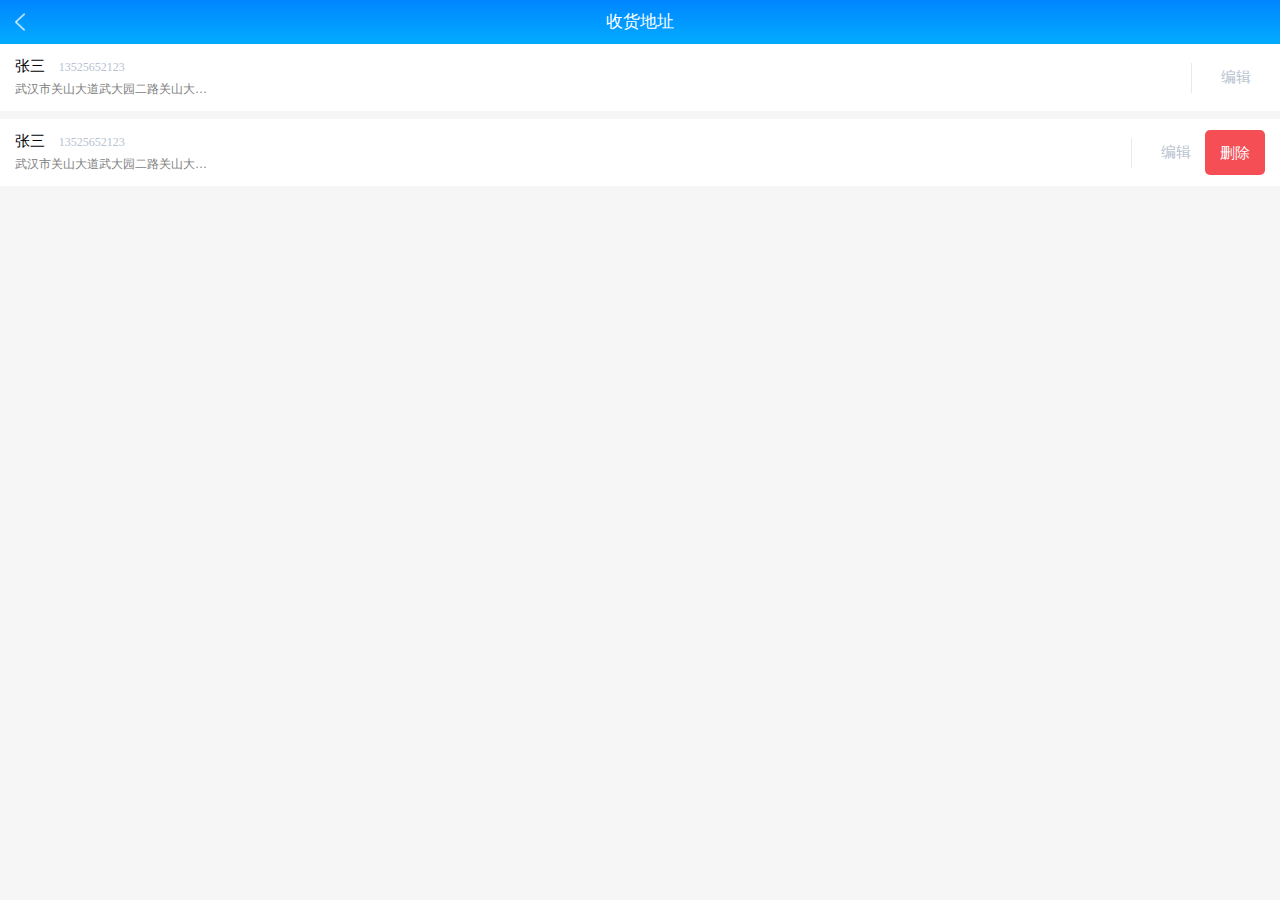
==== address.html @ ef3c5127 "画完分配所有页面，还需要换切图，和地址管理的滑动操作，login页面的添加切图" ====
<html lang="en">

<head>
	<meta charset="UTF-8">
	<meta name="viewport" content="width=device-width, initial-scale=1.0">
	<meta name="viewport"
		content="width=device-width,initial-scale=1,minimum-scale=1,maximum-scale=1,user-scalable=no" />
	<meta http-equiv="X-UA-Compatible" content="ie=edge">
	<link rel="stylesheet" href="./css/index.css" />
	<title>收货地址</title>
	<style>
		/* 弹窗样式 */
		#choiceWindow {
			display: none;
			position: fixed;
			bottom: 0;
			left: 0;
			height: 212px;
			background-color: white;
			z-index: 2;
			overflow: auto;
			width: 100%;
			padding: 12px 25px;
			box-sizing: border-box;
		}

		#choiceWindow .inputBox {
			height: 42px;
			border-bottom: 1px solid rgba(244, 244, 244, 1);
			display: flex;
			align-items: center;
		}

		#choiceWindow .inputBox:last-child {
			border: none
		}
		#choiceWindow .inputBox .left{
			width: 60px;
			font-size: 15px;
			color: #545A6B;
			text-align: left;
		}
		#choiceWindow .inputBox input{
			margin-left: 29px;
			flex: 1;
			outline: none;
		}
		#choiceWindow .inputBox input::placeholder{
			color: #B7C1CF;
		}
		#choiceWindow .btnBox {
			padding: 0 35px;
		}
		#choiceWindow button {
			width: 100%;
			height: 44px;
			background: linear-gradient(0deg, rgba(0, 134, 255, 1) 0%, rgba(2, 171, 255, 1) 100%);
			border-radius: 22px;
			font-size: 15px;
			color: white;
			margin-top: 15px;
		}

		#backGround {
			display: none;
			position: fixed;
			top: 0%;
			left: 0%;
			width: 100vw;
			height: 100vh;
			background-color: black;
			z-index: 1;
			-moz-opacity: 0.8;
			opacity: .80;
			filter: alpha(opacity=88);
		}
	</style>
</head>

<body>
	<div class="nav-bar">
		<img src="./images/back.png" alt="" class="back">
		收货地址
	</div>
	<div class="address-content-box">
		<div class="item">
			<div class="infoBox">
				<div class="name">
					张三 <span>13525652123</span>
				</div>
				<div class="address">
					武汉市关山大道武大园二路关山大道武大园二1231231231312312
				</div>
			</div>
			<div class="options">
				<button>编辑</button>
			</div>
		</div>
		<div class="item">
			<div class="infoBox">
				<div class="name">
					张三 <span>13525652123</span>
				</div>
				<div class="address">
					武汉市关山大道武大园二路关山大道武大园二
				</div>
			</div>
			<div class="options">
				<button>编辑</button>
				<button class="delete hideOrShow" id="delete">删除</button>
			</div>
		</div>
	</div>

	<div id="choiceWindow">
		<div class="inputBox">
			<div class="left">
				联系人
			</div>
			<input type="text" name="" id="" placeholder="请输入联系人姓名">
		</div>
		<div class="inputBox">
			<div class="left">
				联系电话
			</div>
			<input type="text" name="" id="" placeholder="请输入联系人电话">
		</div>
		<div class="inputBox" style="border: none">
			<div class="left">
				详细地址
			</div>
			<input type="text" name="" id="" placeholder="请输入详细地址">
		</div>
		<div class="btnBox">
			<button class="hideOrShow">
				确认
			</button>
		</div>
		
	</div>
	<div id="backGround" class="hideOrShow"></div>
	<script src="https://code.jquery.com/jquery-3.4.1.slim.min.js"
		integrity="sha384-J6qa4849blE2+poT4WnyKhv5vZF5SrPo0iEjwBvKU7imGFAV0wwj1yYfoRSJoZ+n" crossorigin="anonymous">
	</script>
	<script>
		//删除点击
		$(function () {
			$(".hideOrShow").click(function () {
				$("#choiceWindow").toggle();
				$("#backGround").toggle();
			});
		})
	</script>
</body>

</html>
---- css/index.css ----
body,
form {
    margin: 0;
    font-family: PingFang TC;
    background: rgba(246, 246, 246, 1);
}

ul,
li,
p {
    margin: 0;
    padding: 0;
    list-style: none;
}
button {
    border: none;
    background: none;
    padding: 0;
}

.nav-bar {
    width: 100%;
    height: 44px;
    background: linear-gradient(180deg, rgba(0, 134, 255, 1) 0%, rgba(2, 171, 255, 1) 100%);
    position: fixed;
    top: 0;
    text-align: center;
    font-size: 17px;
    line-height: 44px;
    color: white;
}

.nav-bar .nav-bar-right {
    font-size: 30px;
    position: absolute;
    line-height: 40px;
    right: 15px;

}

.nav-bar .back {
    width: 10px;
    height: 17px;
    position: absolute;
    left: 15px;
    top: 50%;
    transform: translateY(-50%);
}

.contentBox {
    padding: 44px 15px 0;
}

.contentBox .item {
    height: 63px;
    background: white;
    margin-top: 15px;
    border-radius: 5px;
    display: flex;
    align-items: center;
    padding: 0 15px;
}

.contentBox .item .headLogo {
    width: 40px;
    height: 40px;
    background: gray;
    border-radius: 100%;
}

.contentBox .item .content {
    flex: 1;
    margin-left: 7px;
}

.contentBox .item .content .name {
    color: #2E2E2E;
    font-size: 15px;
}

.contentBox .item .content .time {
    font-size: 12px;
    color: #B7C1CF;
}

.contentBox .item .content .time2 {
    font-size: 15px;
    color: #333333;
    font-weight: bold;
    margin-top: 5px;
}

.contentBox .item .content .group-name {
    font-size: 15px;
    color: #333333;
    font-weight: bold;
}

.contentBox .item .content .group-phone {
    font-size: 12px;
    color: #B7C1CF;
    margin-top: 5px;
}

.contentBox .item .content .date {
    font-size: 12px;
    color: #B7C1CF;
}

.contentBox .item .num {
    color: #0086FF;
    font-size: 18px;
}

.contentBox .item .num span {
    font-size: 15px;
}

.person-top {
    width: 100%;
    height: 225px;
    background: linear-gradient(180deg, rgba(0, 134, 255, 1) 0%, rgba(2, 171, 255, 1) 100%);
}

.person-top .infoBox {
    padding: 25px 15px;
    display: flex;
    align-items: center;
    justify-content: space-between;
}

.person-top .infoBox .personInfo {
    color: #FFFFFF;
    font-size: 21px;
}

.person-top .infoBox .personInfo .desc {
    font-size: 12px;
}

.person-top .infoBox .headLogo {
    width: 40px;
    height: 40px;
    background: #FFFFFF;
}

.person-top .operationBar {
    display: flex;
    align-items: center;
    justify-content: space-between;
    color: white;
}

.person-top .operationBar .num {
    font-size: 18px;
}

.person-top .operationBar .name {
    font-size: 12px;
}

.person-top .operationBar .item {
    text-align: center;
    text-align: center;
    flex: 1;
}

.person-top .operationBar .line {
    width: 1px;
    height: 30px;
    background: linear-gradient(90deg, rgba(163, 222, 255, 1) 0%, rgba(163, 222, 255, 1) 50%, rgba(0, 146, 231, 1) 50%, rgba(0, 146, 231, 1) 100%);
}

.person-menu {
    height: 416px;
    padding-top: 20px;
    position: relative;
    top: -25px;
    background: rgba(255, 255, 255, 1);
    border-radius: 20px 20px 0 0;
}

.person-menu .item {
    height: 50px;
    padding: 0 15px;
    display: flex;
    align-items: center;
    justify-content: space-between;
    color: #808080;
    font-size: 12px;
}

.person-menu .item .icon {
    width: 15px;
    height: 15px;
    background: green;
}

.person-menu .item span {
    flex: 1;
    margin-left: 10px;
}

.person-menu .item .options {
    width: 7px;
    height: 12px;
    background: red;
}

.order-bar {
    width: 100%;
    position: fixed;
    top: 44px;
    background: white;
    height: 39px;
    display: flex;
    justify-content: space-around;
}

.order-bar .item {
    line-height: 39px;
    width: 50px;
    font-size: 12px;
    color: #B7C1CF;
    text-align: center;
}

.order-bar .active {
    color: #2E2E2E;
}

.order-bar .active::after {
    content: '';
    display: block;
    height: 2px;
    width: 100%;
    background: linear-gradient(90deg, rgba(2, 171, 255, 1), rgba(0, 134, 255, 1));
}

.order-content-box {
    margin: 0 15px;
    margin-top: 98px;
}

.order-content-box .item {
    height: 90px;
    background: rgba(255, 255, 255, 1);
    border-radius: 4px;
    margin-bottom: 15px;
    padding: 15px;
    display: flex;
    align-items: center;
}

.order-content-box .item img {
    width: 90px;
    height: 90px;
    background: red;
}

.order-content-left-box {
    margin-left: 10px;
}

.order-content-left-box .title {
    color: #808080;
    font-size: 15px;
}

.order-content-left-box .secondTitle {
    margin-top: 10px;
    color: #B7C1CF;
    font-size: 12px;
}

.order-content-left-box .bottom {
    margin-top: 10px;
    display: flex;
    justify-content: space-between;
    align-items: center;
}

.order-content-left-box .bottom span {
    color: #0086FF;
    font-size: 15px;
}

.order-content-left-box .bottom button {
    font-size: 10px;
    padding: 4px 5px;
    color: #B7C1CF;
    border: 1px solid #B7C1CF;
    border-radius: 2px;
    background: none;
    outline: none;
}

.address-content-box {
    margin-top: 44px;
}

.address-content-box .item {
    height: 37px;
    background: white;
    margin-bottom: 8px;
    padding: 15px;
    display: flex;
    align-items: center;
}

.address-content-box .item .infoBox {
    font-size: 15px;
    flex: 1;
}

.address-content-box .item .infoBox .name span {
    font-size: 12px;
    color: #B7C1CF;
    margin-left: 10px;
    line-height: 15px;
}

.address-content-box .item .infoBox .address {
    max-width: 200px;
    margin-top: 5px;
    font-size: 12px;
    color: #808080;
    overflow: hidden;
    text-overflow: ellipsis;
    white-space: nowrap;
}

.address-content-box .item .options {
    height: 30px;
    border-left: 1px solid #E9E9E9;
    margin-left: 12px;
    padding-left: 15px;
    display: flex;
    align-items: center;
}

.address-content-box .item .options button {
    color: #B7C1CF;
    font-size: 15px;
    width: 58px;
}

.address-content-box .item .options .delete {
    width: 60px;
    height: 45px;
    color: white;
    background: #f54e55;
    font-size: 15px;
    line-height: 45px;
    border: none;
    outline: none;
    border-radius: 5px;
}

.supply-content {
    margin: 0 30px;
    margin-top: 59px;
}

.supply-content .item {
    background: white;
    border-radius: 4px;
    margin-bottom: 15px;
}

.supply-content .item .top {
    height: 44px;
    padding: 0 15px;
    border-bottom: 1px solid rgba(244, 244, 244, 1);
    align-items: center;
    display: flex;
}

.supply-content .item .top .title {
    margin-left: 6px;
    color: #333333;
    font-size: 14px;
    flex: 1;
}

.supply-content .item .top button {
    color: #B7C1CF;
}

.supply-content .item .top .edit {
    padding: 0;
    padding-right: 15px;
    border: none;
    border-right: 1px solid #C1C4C9;
    background: none;
}

.supply-content .item .top .delete {
    padding: 0;
    padding-left: 15px;
    border: none;
    background: none;
}

.supply-content .container {
    display: flex;
    padding: 15px;
    flex-wrap: wrap;
}

.supply-content .container .goodsitem {
    margin-right: 7px;
}

.supply-content .container .goodsitem:nth-child(3n) {
    margin-right: 0;
}

.supply-content .container .goodsitem img {
    width: 90px;
    height: 90px;
    background: red;
}

.supply-content .container .goodsitem .title {
    margin-top: 5px;
    color: #333333;
    font-size: 12px;
}

.supply-content .container .goodsitem .price {
    color: #0086FF;
    margin-top: 10px;
}

.supply-content .container .goodsitem .oldPrice {
    font-size: 10px;
    color: #B7C1CF;
}

.supply-content .container .goodsitem .oldPrice span {
    text-decoration: line-through;
}

.loginWrap {
    width: 100%;
    height: 100%;
    background: linear-gradient(15deg, rgba(0, 134, 255, 1), rgba(30, 148, 255, 1), rgba(10, 183, 237, 1));
    padding-top: 280px;
}

.loginWrap .title {
    text-align: center;
}

.loginWrap .login-input-box {
    margin: 0 40px;
}

.loginWrap .login-input-box .input-box {
    display: flex;
    height: 40px;
    border: 1px solid rgba(255, 255, 255, 1);
    background: linear-gradient(0deg, rgba(255, 255, 255, 0.1) 0%, rgba(255, 255, 255, 0.1) 100%);
    border-radius: 3px;
    align-items: center;
    padding: 0 10px;
    margin-bottom: 15px;
}

.loginWrap .login-input-box .input-box input {
    flex: 1;
    background: none;
    border: none;
    margin-left: 5px;
    height: 20px;
    line-height: 20px;
    outline: none;
    color: white;
}

.loginWrap .login-input-box .input-box input::placeholder {
    color: rgba(255, 255, 255, 0.6);
}

.loginWrap .login-input-box  button {
    width: 100%;
    background: rgba(255, 255, 255, 1);
    border: 1px solid rgba(255, 255, 255, 1);
    border-radius: 3px;
    color: #0C7AE5;
    height: 40px;
    font-size: 15px;
    outline: none;
}
.loginWrap .login-input-box .opt-bar {
    margin: 20px 0 25px;
    display: flex;
    align-items: center;
}

.loginWrap .login-input-box .opt-bar .rempwdIcon{
    width: 12;
    height: 12px;
    border: 1px solid #ffffff99;
    border-radius: 100%;
}

.loginWrap .login-input-box .opt-bar .rempwd{
   color: #ffffff99;
   font-size: 12px;
   flex: 1;
   margin-left: 5px;
}

.loginWrap .login-input-box .opt-bar .forget{
    color: #ffffff99;
    font-size: 12px;
 }
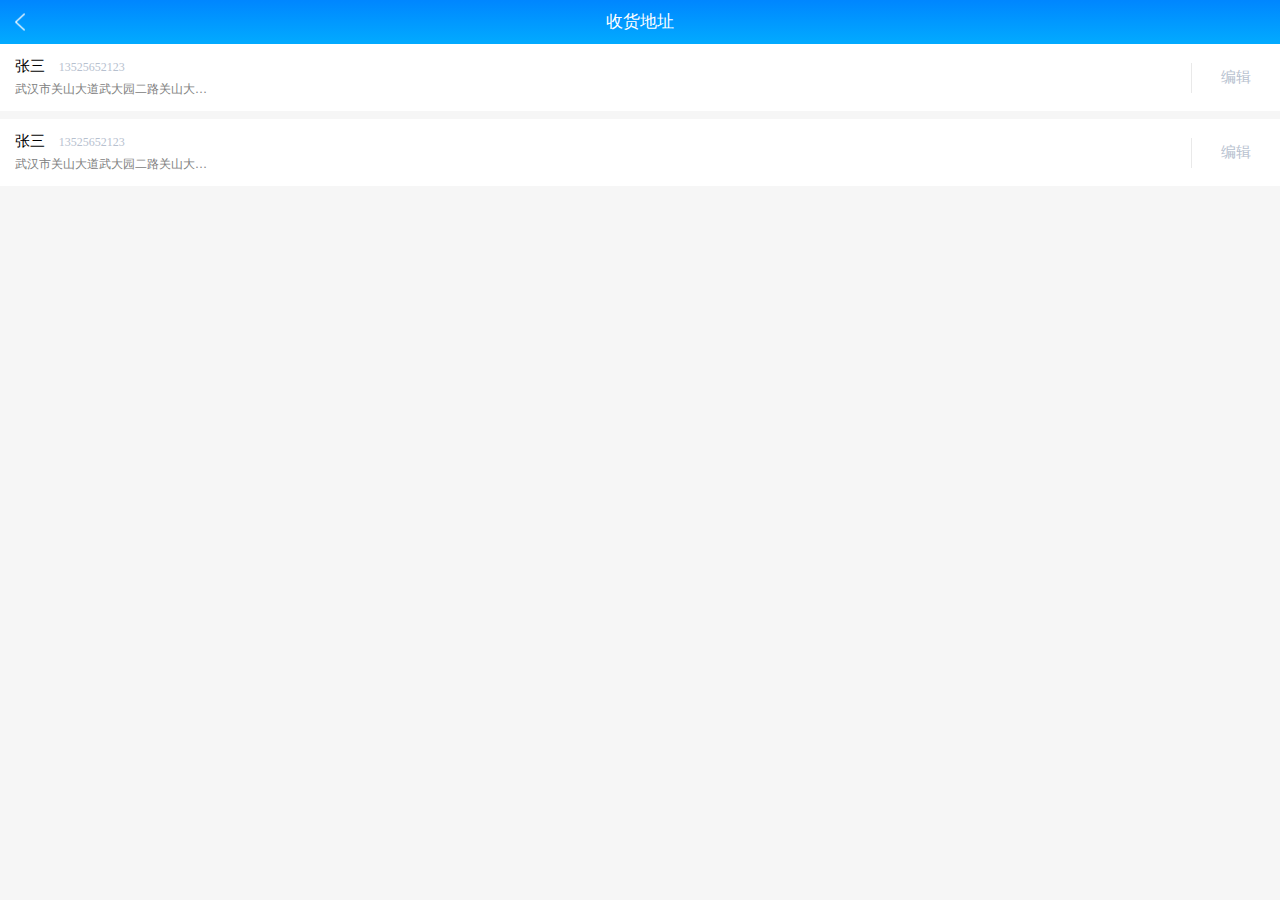
==== commit 3ff57566: "修改完毕" ====
--- a/address.html
+++ b/address.html
@@ -34,23 +34,28 @@
 		#choiceWindow .inputBox:last-child {
 			border: none
 		}
-		#choiceWindow .inputBox .left{
+
+		#choiceWindow .inputBox .left {
 			width: 60px;
 			font-size: 15px;
 			color: #545A6B;
 			text-align: left;
 		}
-		#choiceWindow .inputBox input{
+
+		#choiceWindow .inputBox input {
 			margin-left: 29px;
 			flex: 1;
 			outline: none;
 		}
-		#choiceWindow .inputBox input::placeholder{
+
+		#choiceWindow .inputBox input::placeholder {
 			color: #B7C1CF;
 		}
+
 		#choiceWindow .btnBox {
 			padding: 0 35px;
 		}
+
 		#choiceWindow button {
 			width: 100%;
 			height: 44px;
@@ -74,6 +79,10 @@
 			opacity: .80;
 			filter: alpha(opacity=88);
 		}
+
+		.delete {
+			display: none;
+		}
 	</style>
 </head>
 
@@ -94,6 +103,7 @@
 			</div>
 			<div class="options">
 				<button>编辑</button>
+				<button class="delete hideOrShow">删除</button>
 			</div>
 		</div>
 		<div class="item">
@@ -107,7 +117,7 @@
 			</div>
 			<div class="options">
 				<button>编辑</button>
-				<button class="delete hideOrShow" id="delete">删除</button>
+				<button class="delete hideOrShow">删除</button>
 			</div>
 		</div>
 	</div>
@@ -136,7 +146,7 @@
 				确认
 			</button>
 		</div>
-		
+
 	</div>
 	<div id="backGround" class="hideOrShow"></div>
 	<script src="https://code.jquery.com/jquery-3.4.1.slim.min.js"
@@ -149,6 +159,23 @@
 				$("#choiceWindow").toggle();
 				$("#backGround").toggle();
 			});
+			$(".options").on("touchstart", function (e) {
+				e.preventDefault();
+				startX = e.originalEvent.changedTouches[0].pageX,
+					startY = e.originalEvent.changedTouches[0].pageY;
+			});
+			$(".options").on("touchmove", function (e) {
+				e.preventDefault();
+				moveEndX = e.originalEvent.changedTouches[0].pageX,
+					moveEndY = e.originalEvent.changedTouches[0].pageY,
+					X = moveEndX - startX,
+					Y = moveEndY - startY;
+				if (X > 50) {
+					$(this).find(".delete").hide()
+				} else if (X < 50) {
+					$(this).find(".delete").show()
+				}
+			});
 		})
 	</script>
 </body>
--- a/css/index.css
+++ b/css/index.css
@@ -12,12 +12,14 @@
     padding: 0;
     list-style: none;
 }
-button {
+button,input {
     border: none;
     background: none;
     padding: 0;
 }
-
+input {
+    font-size: 12px;
+}
 .nav-bar {
     width: 100%;
     height: 44px;
@@ -64,7 +66,6 @@
 .contentBox .item .headLogo {
     width: 40px;
     height: 40px;
-    background: gray;
     border-radius: 100%;
 }
 
@@ -141,7 +142,6 @@
 .person-top .infoBox .headLogo {
     width: 40px;
     height: 40px;
-    background: #FFFFFF;
 }
 
 .person-top .operationBar {
@@ -193,7 +193,6 @@
 .person-menu .item .icon {
     width: 15px;
     height: 15px;
-    background: green;
 }
 
 .person-menu .item span {
@@ -204,7 +203,6 @@
 .person-menu .item .options {
     width: 7px;
     height: 12px;
-    background: red;
 }
 
 .order-bar {
@@ -376,6 +374,10 @@
     display: flex;
 }
 
+.supply-content .item .top .smartIcon{
+    width: 12px; height: 14px;
+}
+
 .supply-content .item .top .title {
     margin-left: 6px;
     color: #333333;
@@ -419,7 +421,6 @@
 .supply-content .container .goodsitem img {
     width: 90px;
     height: 90px;
-    background: red;
 }
 
 .supply-content .container .goodsitem .title {
@@ -444,11 +445,29 @@
 
 .loginWrap {
     width: 100%;
-    height: 100%;
+    min-height: 100vh;
+    box-sizing: border-box;
     background: linear-gradient(15deg, rgba(0, 134, 255, 1), rgba(30, 148, 255, 1), rgba(10, 183, 237, 1));
-    padding-top: 280px;
-}
-
+    padding-top: 80px; 
+    position: relative;
+}
+.loginWrap .logo {
+    width:80px;
+    height:80px;
+    background: white;
+    border-radius: 100%;
+    margin: 0 auto;
+    color: #0C7AE5;
+    text-align: center;
+    line-height: 80px;
+}
+.loginWrap .title {
+    font-size: 18px;
+    color: white;
+    text-align: center;
+    padding: 35px 0 70px;
+    font-weight: bold;
+}
 .loginWrap .title {
     text-align: center;
 }
@@ -466,7 +485,9 @@
     align-items: center;
     padding: 0 10px;
     margin-bottom: 15px;
-}
+    opacity: 0.6;
+}
+
 
 .loginWrap .login-input-box .input-box input {
     flex: 1;
@@ -492,6 +513,7 @@
     height: 40px;
     font-size: 15px;
     outline: none;
+    position: relative;
 }
 .loginWrap .login-input-box .opt-bar {
     margin: 20px 0 25px;
@@ -505,6 +527,13 @@
     border: 1px solid #ffffff99;
     border-radius: 100%;
 }
+.loginWrap .login-input-box .opt-bar .full{
+    width: 12;
+    height: 12px;
+    border: 1px solid #ffffff99;
+    background: #ffffff99;
+    border-radius: 100%;
+}
 
 .loginWrap .login-input-box .opt-bar .rempwd{
    color: #ffffff99;
@@ -516,5 +545,17 @@
 .loginWrap .login-input-box .opt-bar .forget{
     color: #ffffff99;
     font-size: 12px;
- }
+}
+.loginWrap .login-top-Icon {
+    position: absolute;
+    width: 100%;
+    top: 100px;
+    left: 0;
+}
  
+.loginWrap .login-bottom-icon {
+    position: absolute;
+    width: 100%;
+    bottom: 0;
+    left: 0;
+}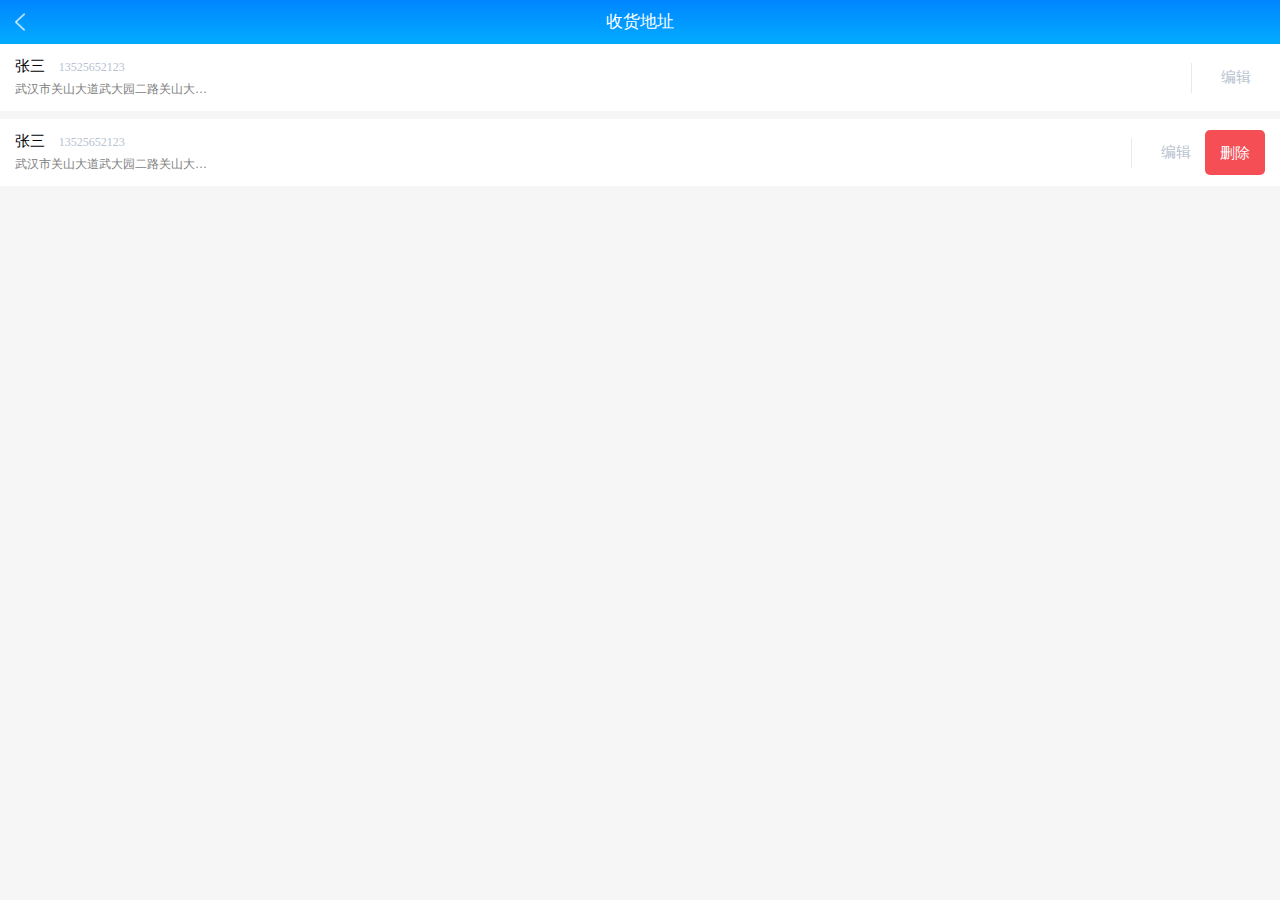
==== commit b0e6870a: "Merge branch 'master' of https://github.com/wendell0316/seafoodStore" ====
--- a/address.html
+++ b/address.html
@@ -34,28 +34,23 @@
 		#choiceWindow .inputBox:last-child {
 			border: none
 		}
-
-		#choiceWindow .inputBox .left {
+		#choiceWindow .inputBox .left{
 			width: 60px;
 			font-size: 15px;
 			color: #545A6B;
 			text-align: left;
 		}
-
-		#choiceWindow .inputBox input {
+		#choiceWindow .inputBox input{
 			margin-left: 29px;
 			flex: 1;
 			outline: none;
 		}
-
-		#choiceWindow .inputBox input::placeholder {
+		#choiceWindow .inputBox input::placeholder{
 			color: #B7C1CF;
 		}
-
 		#choiceWindow .btnBox {
 			padding: 0 35px;
 		}
-
 		#choiceWindow button {
 			width: 100%;
 			height: 44px;
@@ -79,10 +74,6 @@
 			opacity: .80;
 			filter: alpha(opacity=88);
 		}
-
-		.delete {
-			display: none;
-		}
 	</style>
 </head>
 
@@ -103,7 +94,6 @@
 			</div>
 			<div class="options">
 				<button>编辑</button>
-				<button class="delete hideOrShow">删除</button>
 			</div>
 		</div>
 		<div class="item">
@@ -117,7 +107,7 @@
 			</div>
 			<div class="options">
 				<button>编辑</button>
-				<button class="delete hideOrShow">删除</button>
+				<button class="delete hideOrShow" id="delete">删除</button>
 			</div>
 		</div>
 	</div>
@@ -146,7 +136,7 @@
 				确认
 			</button>
 		</div>
-
+		
 	</div>
 	<div id="backGround" class="hideOrShow"></div>
 	<script src="https://code.jquery.com/jquery-3.4.1.slim.min.js"
@@ -159,23 +149,6 @@
 				$("#choiceWindow").toggle();
 				$("#backGround").toggle();
 			});
-			$(".options").on("touchstart", function (e) {
-				e.preventDefault();
-				startX = e.originalEvent.changedTouches[0].pageX,
-					startY = e.originalEvent.changedTouches[0].pageY;
-			});
-			$(".options").on("touchmove", function (e) {
-				e.preventDefault();
-				moveEndX = e.originalEvent.changedTouches[0].pageX,
-					moveEndY = e.originalEvent.changedTouches[0].pageY,
-					X = moveEndX - startX,
-					Y = moveEndY - startY;
-				if (X > 50) {
-					$(this).find(".delete").hide()
-				} else if (X < 50) {
-					$(this).find(".delete").show()
-				}
-			});
 		})
 	</script>
 </body>
--- a/css/index.css
+++ b/css/index.css
@@ -12,14 +12,12 @@
     padding: 0;
     list-style: none;
 }
-button,input {
+button {
     border: none;
     background: none;
     padding: 0;
 }
-input {
-    font-size: 12px;
-}
+
 .nav-bar {
     width: 100%;
     height: 44px;
@@ -66,6 +64,7 @@
 .contentBox .item .headLogo {
     width: 40px;
     height: 40px;
+    background: gray;
     border-radius: 100%;
 }
 
@@ -142,6 +141,7 @@
 .person-top .infoBox .headLogo {
     width: 40px;
     height: 40px;
+    background: #FFFFFF;
 }
 
 .person-top .operationBar {
@@ -193,6 +193,7 @@
 .person-menu .item .icon {
     width: 15px;
     height: 15px;
+    background: green;
 }
 
 .person-menu .item span {
@@ -203,6 +204,7 @@
 .person-menu .item .options {
     width: 7px;
     height: 12px;
+    background: red;
 }
 
 .order-bar {
@@ -374,10 +376,6 @@
     display: flex;
 }
 
-.supply-content .item .top .smartIcon{
-    width: 12px; height: 14px;
-}
-
 .supply-content .item .top .title {
     margin-left: 6px;
     color: #333333;
@@ -421,6 +419,7 @@
 .supply-content .container .goodsitem img {
     width: 90px;
     height: 90px;
+    background: red;
 }
 
 .supply-content .container .goodsitem .title {
@@ -445,29 +444,11 @@
 
 .loginWrap {
     width: 100%;
-    min-height: 100vh;
-    box-sizing: border-box;
+    height: 100%;
     background: linear-gradient(15deg, rgba(0, 134, 255, 1), rgba(30, 148, 255, 1), rgba(10, 183, 237, 1));
-    padding-top: 80px; 
-    position: relative;
-}
-.loginWrap .logo {
-    width:80px;
-    height:80px;
-    background: white;
-    border-radius: 100%;
-    margin: 0 auto;
-    color: #0C7AE5;
-    text-align: center;
-    line-height: 80px;
-}
-.loginWrap .title {
-    font-size: 18px;
-    color: white;
-    text-align: center;
-    padding: 35px 0 70px;
-    font-weight: bold;
-}
+    padding-top: 280px;
+}
+
 .loginWrap .title {
     text-align: center;
 }
@@ -485,9 +466,7 @@
     align-items: center;
     padding: 0 10px;
     margin-bottom: 15px;
-    opacity: 0.6;
-}
-
+}
 
 .loginWrap .login-input-box .input-box input {
     flex: 1;
@@ -513,7 +492,6 @@
     height: 40px;
     font-size: 15px;
     outline: none;
-    position: relative;
 }
 .loginWrap .login-input-box .opt-bar {
     margin: 20px 0 25px;
@@ -527,13 +505,6 @@
     border: 1px solid #ffffff99;
     border-radius: 100%;
 }
-.loginWrap .login-input-box .opt-bar .full{
-    width: 12;
-    height: 12px;
-    border: 1px solid #ffffff99;
-    background: #ffffff99;
-    border-radius: 100%;
-}
 
 .loginWrap .login-input-box .opt-bar .rempwd{
    color: #ffffff99;
@@ -545,17 +516,5 @@
 .loginWrap .login-input-box .opt-bar .forget{
     color: #ffffff99;
     font-size: 12px;
-}
-.loginWrap .login-top-Icon {
-    position: absolute;
-    width: 100%;
-    top: 100px;
-    left: 0;
-}
+ }
  
-.loginWrap .login-bottom-icon {
-    position: absolute;
-    width: 100%;
-    bottom: 0;
-    left: 0;
-}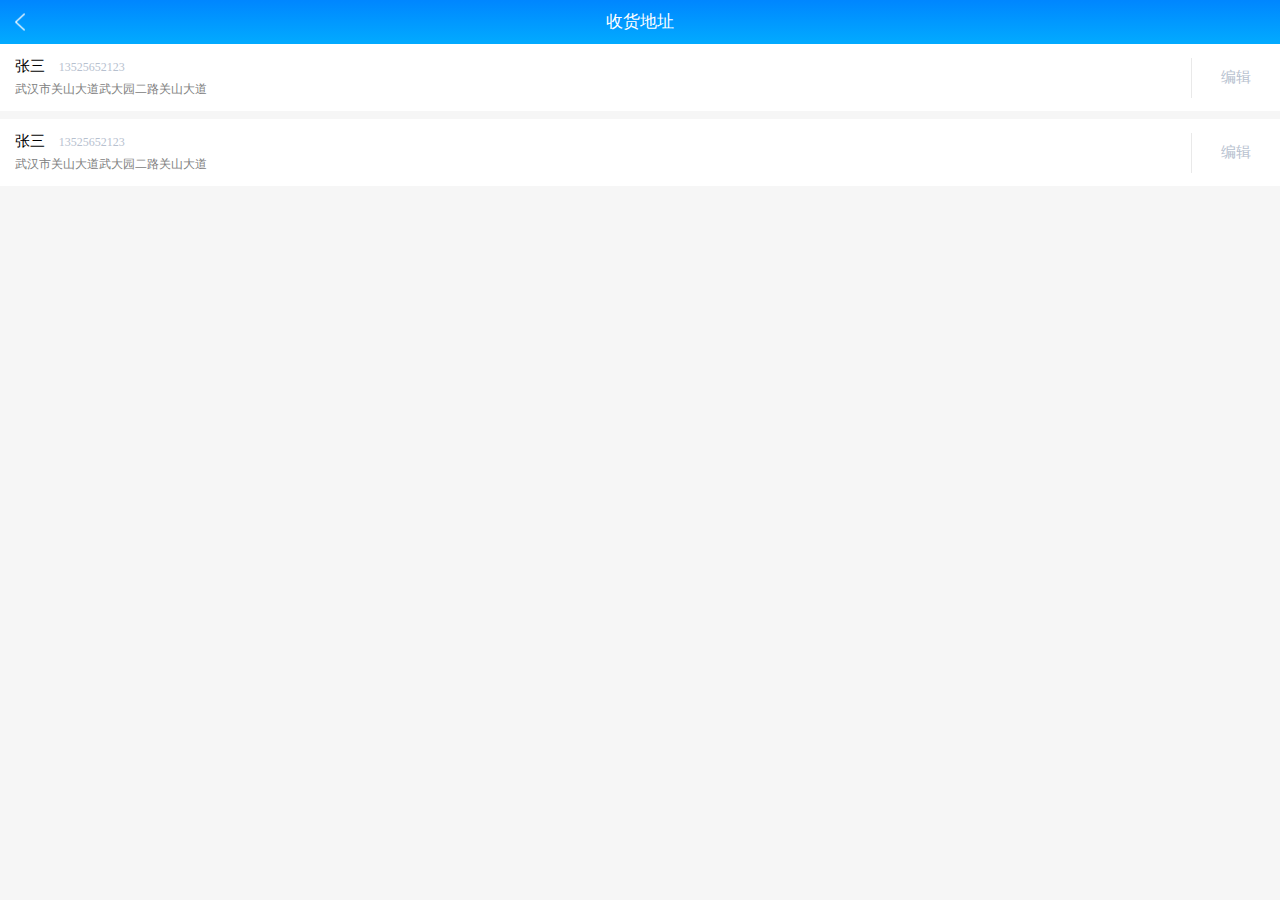
==== commit a92ef9a4: "修改" ====
--- a/address.html
+++ b/address.html
@@ -34,23 +34,28 @@
 		#choiceWindow .inputBox:last-child {
 			border: none
 		}
-		#choiceWindow .inputBox .left{
+
+		#choiceWindow .inputBox .left {
 			width: 60px;
 			font-size: 15px;
 			color: #545A6B;
 			text-align: left;
 		}
-		#choiceWindow .inputBox input{
+
+		#choiceWindow .inputBox input {
 			margin-left: 29px;
 			flex: 1;
 			outline: none;
 		}
-		#choiceWindow .inputBox input::placeholder{
+
+		#choiceWindow .inputBox input::placeholder {
 			color: #B7C1CF;
 		}
+
 		#choiceWindow .btnBox {
 			padding: 0 35px;
 		}
+
 		#choiceWindow button {
 			width: 100%;
 			height: 44px;
@@ -74,6 +79,10 @@
 			opacity: .80;
 			filter: alpha(opacity=88);
 		}
+
+		.delete {
+			display: none;
+		}
 	</style>
 </head>
 
@@ -89,11 +98,12 @@
 					张三 <span>13525652123</span>
 				</div>
 				<div class="address">
-					武汉市关山大道武大园二路关山大道武大园二1231231231312312
+					武汉市关山大道武大园二路关山大道
 				</div>
 			</div>
 			<div class="options">
 				<button>编辑</button>
+				<button class="delete hideOrShow">删除</button>
 			</div>
 		</div>
 		<div class="item">
@@ -102,12 +112,12 @@
 					张三 <span>13525652123</span>
 				</div>
 				<div class="address">
-					武汉市关山大道武大园二路关山大道武大园二
+					武汉市关山大道武大园二路关山大道
 				</div>
 			</div>
 			<div class="options">
 				<button>编辑</button>
-				<button class="delete hideOrShow" id="delete">删除</button>
+				<button class="delete hideOrShow">删除</button>
 			</div>
 		</div>
 	</div>
@@ -136,7 +146,7 @@
 				确认
 			</button>
 		</div>
-		
+
 	</div>
 	<div id="backGround" class="hideOrShow"></div>
 	<script src="https://code.jquery.com/jquery-3.4.1.slim.min.js"
@@ -149,6 +159,22 @@
 				$("#choiceWindow").toggle();
 				$("#backGround").toggle();
 			});
+			$(".options").on("touchstart", function (e) {
+				startX = e.originalEvent.changedTouches[0].pageX,
+				startY = e.originalEvent.changedTouches[0].pageY;
+			});
+			$(".options").on("touchmove", function (e) {
+				e.preventDefault();
+				moveEndX = e.originalEvent.changedTouches[0].pageX,
+					moveEndY = e.originalEvent.changedTouches[0].pageY,
+					X = moveEndX - startX,
+					Y = moveEndY - startY;
+				if (X > 50) {
+					$(this).find(".delete").hide()
+				} else if (X < 50) {
+					$(this).find(".delete").show()
+				}
+			});
 		})
 	</script>
 </body>
--- a/css/index.css
+++ b/css/index.css
@@ -12,12 +12,15 @@
     padding: 0;
     list-style: none;
 }
-button {
+button,input {
     border: none;
     background: none;
     padding: 0;
-}
-
+    outline: none;
+}
+input {
+    font-size: 12px;
+}
 .nav-bar {
     width: 100%;
     height: 44px;
@@ -64,7 +67,6 @@
 .contentBox .item .headLogo {
     width: 40px;
     height: 40px;
-    background: gray;
     border-radius: 100%;
 }
 
@@ -141,7 +143,6 @@
 .person-top .infoBox .headLogo {
     width: 40px;
     height: 40px;
-    background: #FFFFFF;
 }
 
 .person-top .operationBar {
@@ -193,7 +194,6 @@
 .person-menu .item .icon {
     width: 15px;
     height: 15px;
-    background: green;
 }
 
 .person-menu .item span {
@@ -204,7 +204,6 @@
 .person-menu .item .options {
     width: 7px;
     height: 12px;
-    background: red;
 }
 
 .order-bar {
@@ -255,10 +254,10 @@
 .order-content-box .item img {
     width: 90px;
     height: 90px;
-    background: red;
 }
 
 .order-content-left-box {
+    flex: 1;
     margin-left: 10px;
 }
 
@@ -311,6 +310,7 @@
 .address-content-box .item .infoBox {
     font-size: 15px;
     flex: 1;
+    overflow: hidden;
 }
 
 .address-content-box .item .infoBox .name span {
@@ -321,7 +321,6 @@
 }
 
 .address-content-box .item .infoBox .address {
-    max-width: 200px;
     margin-top: 5px;
     font-size: 12px;
     color: #808080;
@@ -331,12 +330,16 @@
 }
 
 .address-content-box .item .options {
-    height: 30px;
+    position: absolute;
+    right: 0;
+    height: 40px;
     border-left: 1px solid #E9E9E9;
     margin-left: 12px;
     padding-left: 15px;
     display: flex;
     align-items: center;
+    background: white;
+    padding-right: 15px;
 }
 
 .address-content-box .item .options button {
@@ -358,7 +361,7 @@
 }
 
 .supply-content {
-    margin: 0 30px;
+    margin: 0 15px;
     margin-top: 59px;
 }
 
@@ -374,6 +377,10 @@
     border-bottom: 1px solid rgba(244, 244, 244, 1);
     align-items: center;
     display: flex;
+}
+
+.supply-content .item .top .smartIcon{
+    width: 12px; height: 14px;
 }
 
 .supply-content .item .top .title {
@@ -409,7 +416,7 @@
 }
 
 .supply-content .container .goodsitem {
-    margin-right: 7px;
+    margin-right: 15px;
 }
 
 .supply-content .container .goodsitem:nth-child(3n) {
@@ -417,9 +424,8 @@
 }
 
 .supply-content .container .goodsitem img {
-    width: 90px;
-    height: 90px;
-    background: red;
+    width: 95px;
+    height: 95px;
 }
 
 .supply-content .container .goodsitem .title {
@@ -444,11 +450,29 @@
 
 .loginWrap {
     width: 100%;
-    height: 100%;
+    min-height: 100vh;
+    box-sizing: border-box;
     background: linear-gradient(15deg, rgba(0, 134, 255, 1), rgba(30, 148, 255, 1), rgba(10, 183, 237, 1));
-    padding-top: 280px;
-}
-
+    padding-top: 80px; 
+    position: relative;
+}
+.loginWrap .logo {
+    width:80px;
+    height:80px;
+    background: white;
+    border-radius: 100%;
+    margin: 0 auto;
+    color: #0C7AE5;
+    text-align: center;
+    line-height: 80px;
+}
+.loginWrap .title {
+    font-size: 18px;
+    color: white;
+    text-align: center;
+    padding: 35px 0 70px;
+    font-weight: bold;
+}
 .loginWrap .title {
     text-align: center;
 }
@@ -466,7 +490,9 @@
     align-items: center;
     padding: 0 10px;
     margin-bottom: 15px;
-}
+    opacity: 0.6;
+}
+
 
 .loginWrap .login-input-box .input-box input {
     flex: 1;
@@ -492,6 +518,7 @@
     height: 40px;
     font-size: 15px;
     outline: none;
+    position: relative;
 }
 .loginWrap .login-input-box .opt-bar {
     margin: 20px 0 25px;
@@ -505,6 +532,13 @@
     border: 1px solid #ffffff99;
     border-radius: 100%;
 }
+.loginWrap .login-input-box .opt-bar .full{
+    width: 12;
+    height: 12px;
+    border: 1px solid #ffffff99;
+    background: #ffffff99;
+    border-radius: 100%;
+}
 
 .loginWrap .login-input-box .opt-bar .rempwd{
    color: #ffffff99;
@@ -516,5 +550,17 @@
 .loginWrap .login-input-box .opt-bar .forget{
     color: #ffffff99;
     font-size: 12px;
- }
+}
+.loginWrap .login-top-Icon {
+    position: absolute;
+    width: 100%;
+    top: 100px;
+    left: 0;
+}
  
+.loginWrap .login-bottom-icon {
+    position: absolute;
+    width: 100%;
+    bottom: 0;
+    left: 0;
+}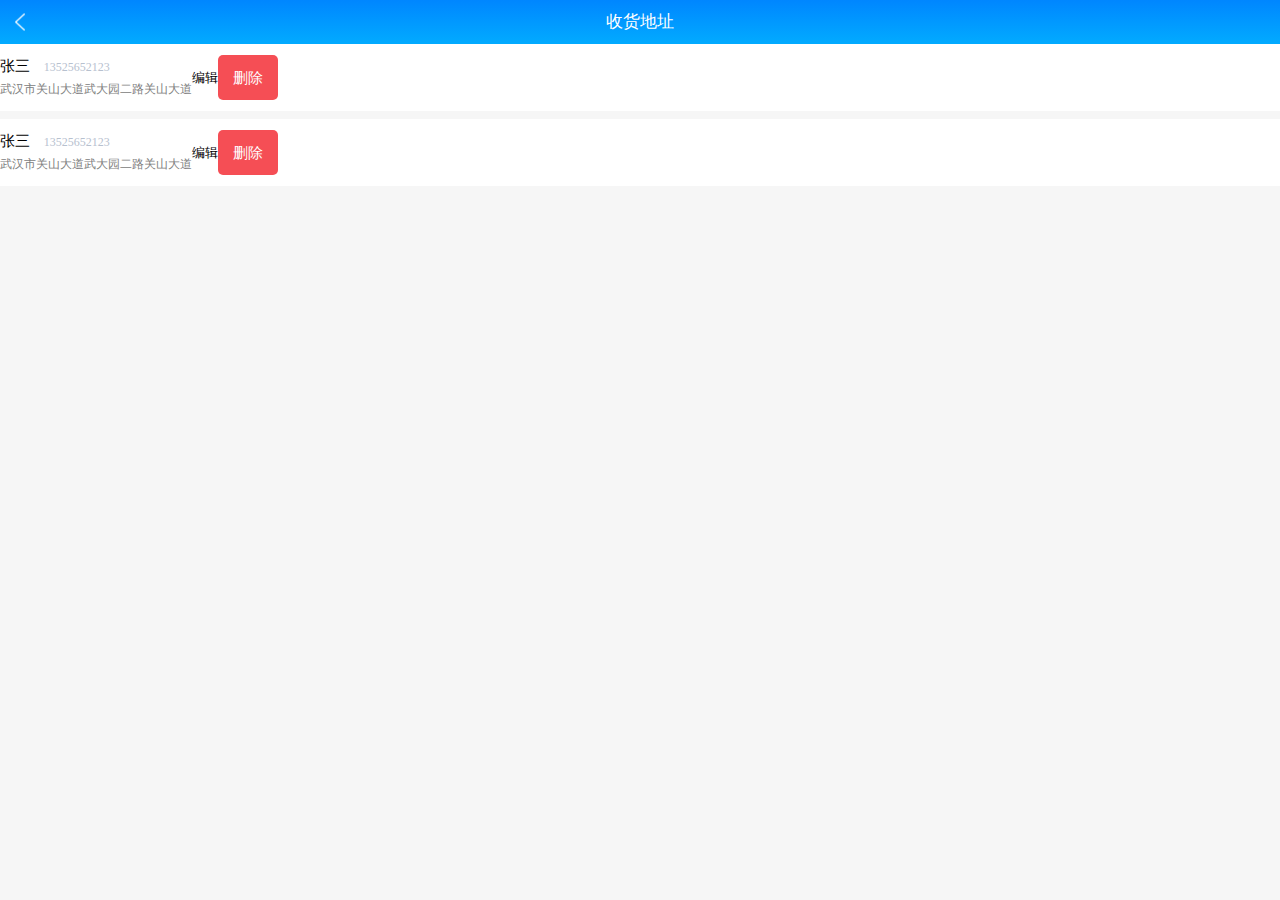
==== commit fdb83812: "修改换滑动和弹窗" ====
--- a/address.html
+++ b/address.html
@@ -9,80 +9,7 @@
 	<link rel="stylesheet" href="./css/index.css" />
 	<title>收货地址</title>
 	<style>
-		/* 弹窗样式 */
-		#choiceWindow {
-			display: none;
-			position: fixed;
-			bottom: 0;
-			left: 0;
-			height: 212px;
-			background-color: white;
-			z-index: 2;
-			overflow: auto;
-			width: 100%;
-			padding: 12px 25px;
-			box-sizing: border-box;
-		}
-
-		#choiceWindow .inputBox {
-			height: 42px;
-			border-bottom: 1px solid rgba(244, 244, 244, 1);
-			display: flex;
-			align-items: center;
-		}
-
-		#choiceWindow .inputBox:last-child {
-			border: none
-		}
-
-		#choiceWindow .inputBox .left {
-			width: 60px;
-			font-size: 15px;
-			color: #545A6B;
-			text-align: left;
-		}
-
-		#choiceWindow .inputBox input {
-			margin-left: 29px;
-			flex: 1;
-			outline: none;
-		}
-
-		#choiceWindow .inputBox input::placeholder {
-			color: #B7C1CF;
-		}
-
-		#choiceWindow .btnBox {
-			padding: 0 35px;
-		}
-
-		#choiceWindow button {
-			width: 100%;
-			height: 44px;
-			background: linear-gradient(0deg, rgba(0, 134, 255, 1) 0%, rgba(2, 171, 255, 1) 100%);
-			border-radius: 22px;
-			font-size: 15px;
-			color: white;
-			margin-top: 15px;
-		}
-
-		#backGround {
-			display: none;
-			position: fixed;
-			top: 0%;
-			left: 0%;
-			width: 100vw;
-			height: 100vh;
-			background-color: black;
-			z-index: 1;
-			-moz-opacity: 0.8;
-			opacity: .80;
-			filter: alpha(opacity=88);
-		}
-
-		.delete {
-			display: none;
-		}
+		
 	</style>
 </head>
 
@@ -103,7 +30,7 @@
 			</div>
 			<div class="options">
 				<button>编辑</button>
-				<button class="delete hideOrShow">删除</button>
+				<button class="delete show">删除</button>
 			</div>
 		</div>
 		<div class="item">
@@ -117,7 +44,7 @@
 			</div>
 			<div class="options">
 				<button>编辑</button>
-				<button class="delete hideOrShow">删除</button>
+				<button class="delete show">删除</button>
 			</div>
 		</div>
 	</div>
@@ -142,21 +69,23 @@
 			<input type="text" name="" id="" placeholder="请输入详细地址">
 		</div>
 		<div class="btnBox">
-			<button class="hideOrShow">
+			<button class="hide">
 				确认
 			</button>
 		</div>
 
 	</div>
-	<div id="backGround" class="hideOrShow"></div>
-	<script src="https://code.jquery.com/jquery-3.4.1.slim.min.js"
-		integrity="sha384-J6qa4849blE2+poT4WnyKhv5vZF5SrPo0iEjwBvKU7imGFAV0wwj1yYfoRSJoZ+n" crossorigin="anonymous">
-	</script>
+	<div id="backGround" class="hide"></div>
+	<script src="https://cdn.staticfile.org/jquery/1.10.2/jquery.min.js"></script>
 	<script>
 		//删除点击
 		$(function () {
-			$(".hideOrShow").click(function () {
-				$("#choiceWindow").toggle();
+			$(".show").click(function () {
+				$("#choiceWindow").slideDown(200);
+				$("#backGround").toggle();
+			});
+			$(".hide").click(function () {
+				$("#choiceWindow").slideUp(200);
 				$("#backGround").toggle();
 			});
 			$(".options").on("touchstart", function (e) {
--- a/css/index.css
+++ b/css/index.css
@@ -302,14 +302,13 @@
     height: 37px;
     background: white;
     margin-bottom: 8px;
-    padding: 15px;
+    padding: 15px 0;
     display: flex;
     align-items: center;
 }
 
 .address-content-box .item .infoBox {
     font-size: 15px;
-    flex: 1;
     overflow: hidden;
 }
 
@@ -330,22 +329,19 @@
 }
 
 .address-content-box .item .options {
-    position: absolute;
-    right: 0;
     height: 40px;
+    display: flex;
+    align-items: center;
+    background: white;
+}
+
+.address-content-box .edit {
     border-left: 1px solid #E9E9E9;
-    margin-left: 12px;
-    padding-left: 15px;
-    display: flex;
-    align-items: center;
-    background: white;
-    padding-right: 15px;
-}
-
-.address-content-box .item .options button {
     color: #B7C1CF;
     font-size: 15px;
     width: 58px;
+    /* padding: 0 15px; */
+    float: right;
 }
 
 .address-content-box .item .options .delete {
@@ -358,6 +354,8 @@
     border: none;
     outline: none;
     border-radius: 5px;
+    padding-right: 0;
+    margin-right: 15px;
 }
 
 .supply-content {
@@ -563,4 +561,75 @@
     width: 100%;
     bottom: 0;
     left: 0;
-}+}
+
+/* 弹窗样式 */
+#choiceWindow {
+    display: none;
+    position: fixed;
+    bottom: 0;
+    left: 0;
+    height: 212px;
+    background-color: white;
+    z-index: 2;
+    overflow: auto;
+    width: 100%;
+    padding: 12px 25px;
+    box-sizing: border-box;
+}
+
+#choiceWindow .inputBox {
+    height: 42px;
+    border-bottom: 1px solid rgba(244, 244, 244, 1);
+    display: flex;
+    align-items: center;
+}
+
+#choiceWindow .inputBox:last-child {
+    border: none
+}
+
+#choiceWindow .inputBox .left {
+    width: 60px;
+    font-size: 15px;
+    color: #545A6B;
+    text-align: left;
+}
+
+#choiceWindow .inputBox input {
+    margin-left: 29px;
+    flex: 1;
+    outline: none;
+}
+
+#choiceWindow .inputBox input::placeholder {
+    color: #B7C1CF;
+}
+
+#choiceWindow .btnBox {
+    padding: 0 35px;
+}
+
+#choiceWindow button {
+    width: 100%;
+    height: 44px;
+    background: linear-gradient(0deg, rgba(0, 134, 255, 1) 0%, rgba(2, 171, 255, 1) 100%);
+    border-radius: 22px;
+    font-size: 15px;
+    color: white;
+    margin-top: 15px;
+}
+
+#backGround {
+    display: none;
+    position: fixed;
+    top: 0%;
+    left: 0%;
+    width: 100vw;
+    height: 100vh;
+    background-color: black;
+    z-index: 1;
+    -moz-opacity: 0.8;
+    opacity: .80;
+    filter: alpha(opacity=88);
+}
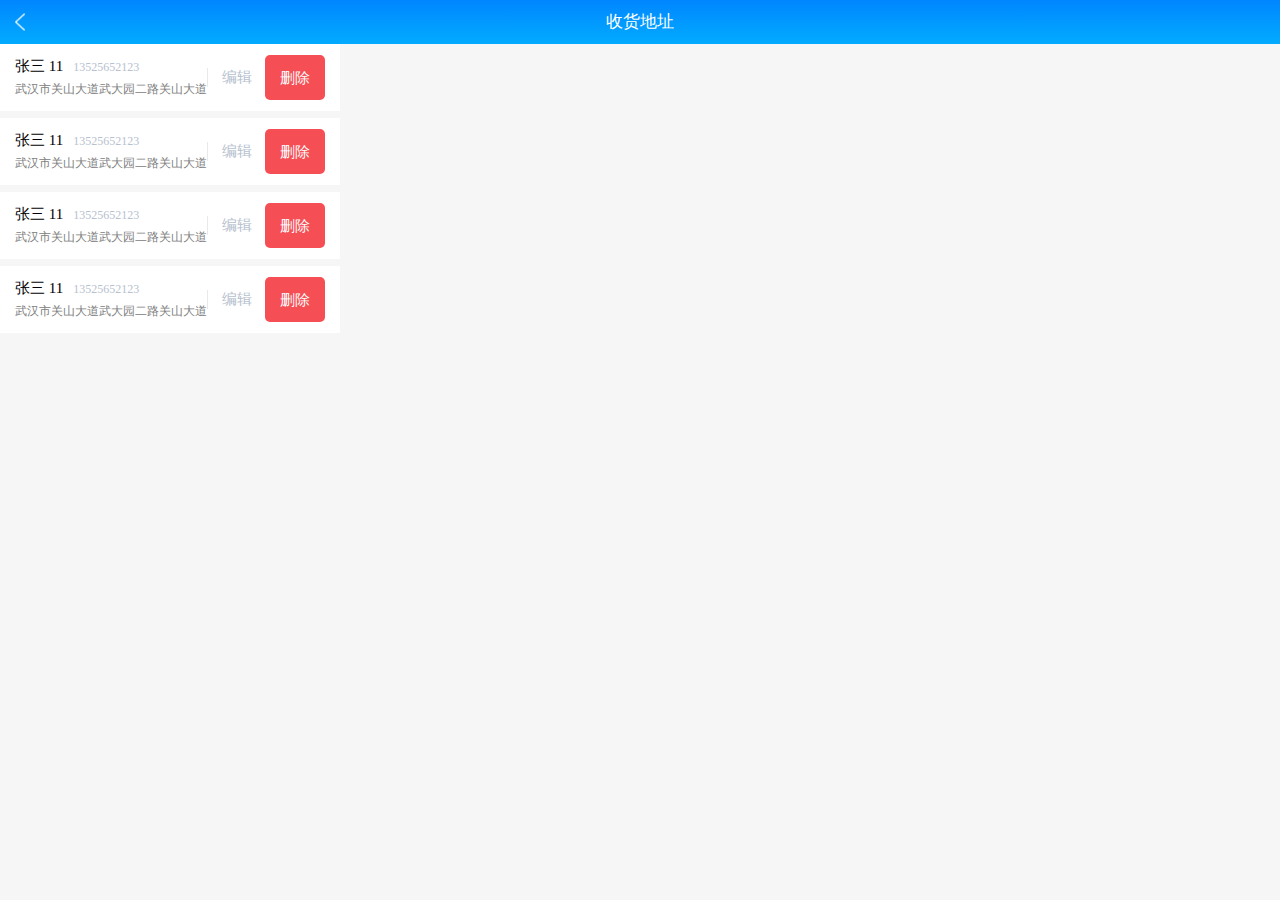
==== commit bb28e5ef: "完成" ====
--- a/address.html
+++ b/address.html
@@ -1,15 +1,51 @@
+<!DOCTYPE html>
 <html lang="en">
 
 <head>
 	<meta charset="UTF-8">
-	<meta name="viewport" content="width=device-width, initial-scale=1.0">
+	<meta http-equiv="X-UA-Compatible" content="IE=edge">
 	<meta name="viewport"
-		content="width=device-width,initial-scale=1,minimum-scale=1,maximum-scale=1,user-scalable=no" />
-	<meta http-equiv="X-UA-Compatible" content="ie=edge">
+		content="width=device-width, initial-scale=1.0, minimum-scale=1.0, maximum-scale=1.0, user-scalable=no" />
+	<meta name="format-detection" content="telephone=no" />
+	<title>收货地址</title>
 	<link rel="stylesheet" href="./css/index.css" />
-	<title>收货地址</title>
-	<style>
-		
+	<style type="text/css">
+		* {
+			margin: 0 auto;
+			padding: 0;
+			touch-action: none;
+		}
+
+		body {
+			width: 100vw;
+			overflow: hidden;
+		}
+
+		.list-box {
+			width: 100vw;
+			height: 66px;
+			margin-bottom: 8px;
+			overflow: hidden;
+		}
+
+		.touch-box {
+			position: absolute;
+			left: 0;
+		}
+
+		.touch-box .touch {
+			width: 100%;
+			/* display: flex; */
+		}
+
+		.infoBox {
+			float: left;
+			padding-left: 15px;
+		}
+
+		.edit {
+			margin-top: 11px;
+		}
 	</style>
 </head>
 
@@ -18,33 +54,81 @@
 		<img src="./images/back.png" alt="" class="back">
 		收货地址
 	</div>
-	<div class="address-content-box">
-		<div class="item">
-			<div class="infoBox">
-				<div class="name">
-					张三 <span>13525652123</span>
-				</div>
-				<div class="address">
-					武汉市关山大道武大园二路关山大道
-				</div>
-			</div>
-			<div class="options">
-				<button>编辑</button>
-				<button class="delete show">删除</button>
-			</div>
-		</div>
-		<div class="item">
-			<div class="infoBox">
-				<div class="name">
-					张三 <span>13525652123</span>
-				</div>
-				<div class="address">
-					武汉市关山大道武大园二路关山大道
-				</div>
-			</div>
-			<div class="options">
-				<button>编辑</button>
-				<button class="delete show">删除</button>
+	<div class="address-content-box" id="slideDeleteBox">
+		<div class="list-box ">
+			<div class="touch-box item">
+				<div class="touch">
+					<div class="infoBox">
+						<div class="name">
+							张三 11<span>13525652123</span>
+						</div>
+						<div class="address">
+							武汉市关山大道武大园二路关山大道
+						</div>
+					</div>
+					<button class="edit show">编辑</button>
+				</div>
+
+				<div class="del options">
+					<button class="delete">删除</button>
+				</div>
+			</div>
+		</div>
+		<div class="list-box ">
+			<div class="touch-box item">
+				<div class="touch">
+					<div class="infoBox">
+						<div class="name">
+							张三 11<span>13525652123</span>
+						</div>
+						<div class="address">
+							武汉市关山大道武大园二路关山大道
+						</div>
+					</div>
+					<button class="edit show">编辑</button>
+				</div>
+
+				<div class="del options">
+					<button class="delete">删除</button>
+				</div>
+			</div>
+		</div>
+		<div class="list-box ">
+			<div class="touch-box item">
+				<div class="touch">
+					<div class="infoBox">
+						<div class="name">
+							张三 11<span>13525652123</span>
+						</div>
+						<div class="address">
+							武汉市关山大道武大园二路关山大道
+						</div>
+					</div>
+					<button class="edit show">编辑</button>
+				</div>
+
+				<div class="del options">
+					<button class="delete ">删除</button>
+				</div>
+			</div>
+		</div>
+		<div class="list-box ">
+			<div class="touch-box item">
+				<div class="touch">
+					<div class="infoBox">
+						<div class="name">
+							张三 11<span>13525652123</span>
+						</div>
+						<div class="address">
+							武汉市关山大道武大园二路关山大道
+						</div>
+					</div>
+					<button class="edit show">编辑</button>
+				</div>
+
+				<div class="del options">
+					<button class="delete">删除</button>
+				</div>
 			</div>
 		</div>
 	</div>
@@ -77,9 +161,156 @@
 	</div>
 	<div id="backGround" class="hide"></div>
 	<script src="https://cdn.staticfile.org/jquery/1.10.2/jquery.min.js"></script>
-	<script>
-		//删除点击
-		$(function () {
+	<script type="text/javascript">
+		(function () {
+			var obj = {
+				move: 0,
+				startTouchSite: 0,
+				disX: 0,
+				init: function () {
+					var winWidth = $(window).width();
+					var delWidth = $("#slideDeleteBox .del").css("width");
+					var sumWidth = winWidth + parseInt(delWidth);
+
+					$(".touch-box").css("width", sumWidth + 'px');
+					$(".touch").css("width", winWidth + 'px');
+
+					obj.bindEvent();
+					return obj;
+				},
+				bindEvent: function () {
+					if (!obj.isPC()) {
+						$(".touch-box").each(function (i) {
+							document.getElementsByClassName('touch-box')[i].addEventListener('touchstart',
+								function (event) {
+									var e = event || window.event;
+
+									var touchPosition = e.targetTouches[0];
+									var touch_x = touchPosition.pageX;
+									var offsetLeft = $(this).offset().left;
+
+									obj.move = 0;
+									obj.startTouchSite = touch_x;
+									obj.disX = touch_x - offsetLeft;
+
+									$(".open").each(function () {
+										if ($(this).css('left') !== "0px") {
+											$(this).animate({
+												'left': '0'
+											}, 300);
+										}
+									});
+
+									if ($(this).css('left') === '-60px') {
+										$(this).animate({
+											'left': '0'
+										}, 300, function () {
+											if (!$(this).is(":animated")) {
+												var offsetLeft = $(this).offset().left;
+												obj.disX = touch_x - offsetLeft;
+											}
+										});
+									}
+								}, {
+									passive: false
+								});
+
+							document.getElementsByClassName('touch-box')[i].addEventListener('touchmove',
+								function (event) {
+									var e = event || window.event;
+
+									var touchPosition = e.targetTouches[0];
+									var touch_x = touchPosition.pageX;
+									var left = $(this).css('left');
+									$('.touch-box').eq(i).stop();
+
+									obj.move = touch_x - obj.disX;
+
+									if (touch_x < obj.startTouchSite && obj.move < 0 && obj.move >= -
+										100) {
+										$(this).css('left', obj.move + 'px');
+									} else if (touch_x > obj.startTouchSite && obj.move < 0 && obj
+										.move >= -100) {
+										$(this).css('left', obj.move + 'px');
+									}
+								}, {
+									passive: false
+								});
+
+							document.getElementsByClassName('touch-box')[i].addEventListener('touchend',
+								function (event) {
+									var e = event || window.event;
+
+									if (obj.move < -50) {
+										$(this).animate({
+											'left': '-75px'
+										}, 300);
+										$(this).addClass('open');
+									} else {
+										$(this).animate({
+											'left': '0'
+										}, 300);
+										$(this).removeClass('open');
+									}
+								}, {
+									passive: false
+								});
+
+							document.getElementsByClassName('del')[i].addEventListener('touchstart',
+								function (event) {
+									var e = event || window.event;
+									e.preventDefault();
+									e.stopPropagation();
+
+									var touch = e.targetTouches[0];
+
+									self.delTouchStartX = touch.pageX;
+									$("#choiceWindow").slideDown(200);
+									$("#backGround").toggle();
+									return false;
+								}, {
+									passive: false
+								});
+						});
+					} else {
+						$(document).on("dblclick", ".touch", function () {
+							var left = $(this).parent().css('left');
+
+							$(".open").animate({
+								'left': '0'
+							}, 300, function () {
+								$(this).removeClass("open");
+							});
+
+							if (left === '-75px') {
+								$(this).parent().animate({
+									'left': '0'
+								}, 300);
+							} else {
+								$(this).parent().animate({
+									'left': '-75px'
+								}, 300, function () {
+									$(this).addClass('open');
+								});
+							}
+						});
+					}
+				},
+				isPC: function () {
+					var userAgentInfo = navigator.userAgent;
+					var agents = ["Android", "iPhone", "SymbianOS", "Windows Phone", "iPad", "iPod"];
+					var flag = true;
+					for (var i = 0; i < agents.length; i++) {
+						if (userAgentInfo.indexOf(agents[i]) > 0) {
+							flag = false;
+							break;
+						}
+					}
+					return flag;
+				}
+			};
+			window.slideDelete = new obj.init();
+
 			$(".show").click(function () {
 				$("#choiceWindow").slideDown(200);
 				$("#backGround").toggle();
@@ -88,22 +319,12 @@
 				$("#choiceWindow").slideUp(200);
 				$("#backGround").toggle();
 			});
-			$(".options").on("touchstart", function (e) {
-				startX = e.originalEvent.changedTouches[0].pageX,
-				startY = e.originalEvent.changedTouches[0].pageY;
-			});
-			$(".options").on("touchmove", function (e) {
-				e.preventDefault();
-				moveEndX = e.originalEvent.changedTouches[0].pageX,
-					moveEndY = e.originalEvent.changedTouches[0].pageY,
-					X = moveEndX - startX,
-					Y = moveEndY - startY;
-				if (X > 50) {
-					$(this).find(".delete").hide()
-				} else if (X < 50) {
-					$(this).find(".delete").show()
-				}
-			});
+		})();
+	</script>
+	<script>
+		//删除点击
+		$(function () {
+			
 		})
 	</script>
 </body>
--- a/css/index.css
+++ b/css/index.css
@@ -240,6 +240,10 @@
     margin: 0 15px;
     margin-top: 98px;
 }
+.order-content-box li{
+    display: none;
+}
+
 
 .order-content-box .item {
     height: 90px;
@@ -414,7 +418,9 @@
 }
 
 .supply-content .container .goodsitem {
+    width: 25.3vw;
     margin-right: 15px;
+    flex: 1
 }
 
 .supply-content .container .goodsitem:nth-child(3n) {
@@ -422,8 +428,7 @@
 }
 
 .supply-content .container .goodsitem img {
-    width: 95px;
-    height: 95px;
+    width: 100%;
 }
 
 .supply-content .container .goodsitem .title {
@@ -522,6 +527,8 @@
     margin: 20px 0 25px;
     display: flex;
     align-items: center;
+    color: white;
+    line-height: 12px;
 }
 
 .loginWrap .login-input-box .opt-bar .rempwdIcon{
@@ -534,8 +541,15 @@
     width: 12;
     height: 12px;
     border: 1px solid #ffffff99;
-    background: #ffffff99;
     border-radius: 100%;
+    text-align: center;
+    font-size: 12px;
+}
+.loginWrap .login-input-box .opt-bar .full::after{
+    content: '\2714';
+    width: 12;
+    height: 12px;
+    display: block;
 }
 
 .loginWrap .login-input-box .opt-bar .rempwd{
@@ -633,3 +647,375 @@
     opacity: .80;
     filter: alpha(opacity=88);
 }
+
+/*首页*/
+
+.homePage .top {
+    box-sizing: border-box;
+    display: flex;
+    width: 100%;
+    height: 112px;
+    background: linear-gradient(
+        180deg,
+        rgba(0, 134, 255, 1) 0%,
+        rgba(2, 171, 255, 1) 99%
+    );
+    padding: 10px 15px;
+    position: relative;
+}
+.homePage .search {
+    width: 80%;
+    height: 30px;
+    background: rgba(255, 255, 255, 1);
+    border-radius: 15px;
+    border: none;
+    padding-left: 32px;
+    font-size: 12px;
+}
+.homePage .person {
+    display: inline-block;
+    width: 22px;
+    height: 22px;
+    background-size: 100%;
+    background-image: url("../images/home-person.png");
+    position: absolute;
+    right: 15px;
+    top: 15px;
+}
+.homePage .search-icon {
+    position: absolute;
+    top: 20px;
+    left: 25px;
+    display: inline-block;
+    width: 12px;
+    height: 12px;
+    background-size: 100%;
+    background-image: url("../images/home-search.png");
+}
+
+.homePage .info {
+    position: absolute;
+    width: 100%;
+    top: 75px;
+    padding: 0 15px;
+    box-sizing: border-box;
+}
+.homePage .merchant {
+    box-sizing: border-box;
+    height: 100%;
+    background: rgba(255, 255, 255, 1);
+    padding: 15px;
+    box-shadow: 0px 8px 16px 0px rgba(0, 86, 128, 0.08);
+    border-radius: 4px;
+    height: 72px;
+    display: flex;
+    justify-content: space-between;
+    align-items: center;
+}
+.homePage .name {
+    font-size: 21px;
+    font-weight: bold;
+    color: rgba(57, 57, 57, 1);
+}
+.homePage .announcement {
+    font-size: 12px;
+    font-weight: 500;
+    color: rgba(193, 196, 201, 1);
+    display: flex;
+    align-items: center;
+}
+.homePage .announcement-icon {
+    display: inline-block;
+    width: 12px;
+    height: 12px;
+    background-size: 100%;
+    background-image: url("../images/home-home.png");
+}
+.homePage .announcement-info {
+    margin-left: 5px;
+    width: 200px;
+    text-overflow: ellipsis;
+    overflow: hidden;
+    white-space: nowrap;
+}
+.homePage .home-icon {
+    width: 40px;
+}
+
+.homePage .content {
+    display: flex;
+    margin-top: 50px;
+}
+.homePage .left {
+    height: calc(100vh - 162px);
+    flex: 0 0 100px;
+    overflow: auto;
+    background: rgba(246, 246, 246, 1)
+}
+.homePage .left-item {
+    width: 100%;
+    height: 50px;
+    background: rgba(246, 246, 246, 1);
+    font-size: 12px;
+    font-weight: 500;
+    color: rgba(128, 128, 128, 1);
+    display: flex;
+    justify-content: center;
+    align-items: center;
+    transition: all .3s ease-in-out;
+}
+.homePage .active {
+    background: rgba(255, 255, 255, 1);
+    font-weight: bold;
+    color: #333333;
+}
+.homePage .right {
+    flex: 1;
+    max-height: calc(100vh - 162px);
+    overflow: auto;
+}
+.homePage .right-item {
+    padding: 0 15px 15px 15px;
+    display: flex;
+}
+.homePage .commodity-image {
+    flex: 0 0 90px;
+    height: 90px;
+    overflow: hidden;
+    border-radius: 8px;
+    background: #777;
+}
+.homePage .commodity-image img {
+    width: 100%;
+}
+
+.homePage .commodity-info {
+    flex: 1;
+    display: flex;
+    flex-direction: column;
+    justify-content: space-between;
+    padding: 4px 0 4px 10px;
+}
+.homePage .commodity-desc div:first-child {
+    font-size: 14px;
+    color: rgba(66, 66, 66, 1);
+    max-height: 35px;
+}
+.homePage .commodity-desc div:last-child {
+    font-size: 10px;
+    color: #808080;
+}
+.homePage .commodity-price {
+    display: flex;
+    justify-content: space-between;
+    align-items: center;
+}
+.homePage .commodity-price div:first-child {
+    font-size: 18px;
+    font-family: PingFang SC;
+    color: rgba(31, 136, 255, 1);
+}
+.homePage .commodity-price div:last-child {
+    height: 17px;
+    padding: 0 4px 1px 5px;
+    font-size: 12px;
+    color: rgba(255, 255, 255, 1);
+    background: url("../images/home-btnBg.png") no-repeat;
+    background-size: 100% 100%;
+}
+
+
+/* 详情页 */
+
+.detailPage .contain {
+    box-sizing: border-box;
+    width: 100%;
+    display: flex;
+    flex-direction: column;
+    padding: 15px;
+}
+.detailPage .back {
+    width: 50px;
+    color: #000;
+}
+.detailPage .back img {
+    width: 8px;
+}
+.detailPage .contain_inner {
+    align-self: center;
+    width: 210px;
+    list-style: none;
+    position: relative;
+    height: 210px;
+    overflow: hidden;
+    padding: 0;
+}
+.detailPage .contain_inner > .item {
+    width: 100%;
+    position: absolute;
+    left: 0;
+    top: 0;
+}
+.detailPage .img-position {
+    width: 50px;
+    height: 20px;
+    background: #555;
+    opacity: 0.5;
+    align-self: flex-end;
+    border-radius: 10px;
+    font-size: 15px;
+    color: #fff;
+    text-align: center;
+}
+.detailPage .contain_inner > .item img {
+    width: 100%;
+    height: 100%;
+}
+.detailPage .info {
+    padding: 15px;
+    border-bottom: 1px solid rgba(246, 246, 246, 1);
+}
+.detailPage .info .price {
+    color: #1f88ff;
+    font-size: 18px;
+    color: rgba(31, 136, 255, 1);
+    margin-bottom: 10px;
+}
+.detailPage .info .name {
+    font-size: 15px;
+    color: rgba(51, 51, 51, 1);
+}
+.detailPage .info .subname {
+    font-size: 12px;
+    color: rgba(183, 193, 207, 1);
+}
+.detailPage .about {
+    padding: 15px;
+}
+.detailPage .about span {
+    font-size: 12px;
+    color: rgba(183, 193, 207, 1);
+}
+.detailPage .about .desc {
+    background: rgba(249, 249, 249, 1);
+    padding: 10px;
+    font-size: 12px;
+    margin-top: 15px;
+    color: rgba(128, 128, 128, 1);
+}
+.detailPage .submit-btn-box {
+    width: 100%;
+    height: 60px;
+    background: white;
+    position: fixed;
+    bottom: 0;
+    padding: 0 10px;
+    box-sizing: border-box;
+}
+
+.detailPage .submit-btn {
+    width: 100%;
+    height: 40px;
+    background: linear-gradient(
+        180deg,
+        rgba(2, 171, 255, 1) 0%,
+        rgba(0, 134, 255, 1) 42%,
+        rgba(0, 145, 229, 1) 100%
+    );
+    border-radius: 40px;
+    display: flex;
+    justify-content: center;
+    align-items: center;
+    color: #fff;
+    margin-top: 10px;
+}
+.detailPage .center {
+    display: flex;
+    justify-content: center;
+    align-items: center;
+}
+.detailPage .center .book-tip {
+    width: 260px;
+    height: 222px;
+    background: rgba(255, 255, 255, 1);
+    border-radius: 10px;
+    display: flex;
+    flex-direction: column;
+    justify-content: space-around;
+    align-items: center;
+}
+.detailPage .center .book-tip .sure-btn {
+    width: 124px;
+    height: 37px;
+    background: linear-gradient(
+        0deg,
+        rgba(0, 145, 229, 1) 0%,
+        rgba(0, 0, 0, 1) 0%,
+        rgba(0, 134, 255, 1) 0%,
+        rgba(2, 171, 255, 1) 100%
+    );
+    border-radius: 37px;
+    font-size: 18px;
+    color: rgba(255, 255, 255, 1);
+    text-align: center;
+    line-height: 37px;
+}
+.detailPage .center .book-tip .sure-info {
+    display: flex;
+    flex-direction: column;
+    justify-content: center;
+    align-items: center;
+}
+.detailPage .center .book-tip .sure-info img {
+    width: 104px;
+}
+.detailPage .center .book-tip .sure-info span {
+    margin-top: 10px;
+    font-size: 16px;
+    color: rgba(102, 102, 102, 1);
+}
+.detailPage .go-btn {
+    width: 7px;
+    height: 12px;
+    color: #C1C4C9;
+}
+.detailPage .bottom {
+    display: flex;
+    flex-direction: column;
+    justify-content: flex-end;
+    align-items: center;
+}
+.detailPage .book-info {
+    box-sizing: border-box;
+    width: 100%;
+    height: 200px;
+    background: rgba(255, 255, 255, 1);
+}
+.detailPage .bottom-item {
+    box-sizing: border-box;
+    height: 75px;
+    display: flex;
+    justify-content: space-between;
+    align-items: center;
+    padding: 15px;
+}
+
+.detailPage .bottom-item:first-child {
+    border-bottom: 1px solid rgba(246,246,246,1);;    
+}
+.detailPage .bottom-item .address p:first-child {
+    font-size: 15px;
+    color: rgba(51, 51, 51, 1);
+}
+.detailPage .bottom-item .address p:last-child {
+    font-size: 12px;
+    color: rgba(183, 193, 207, 1);
+}
+.detailPage .modal {
+    position: fixed;
+    top: 0;
+    left: 0;
+    right: 0;
+    bottom: 0;
+    background: rgba(0, 0, 0, 0.5);
+}
